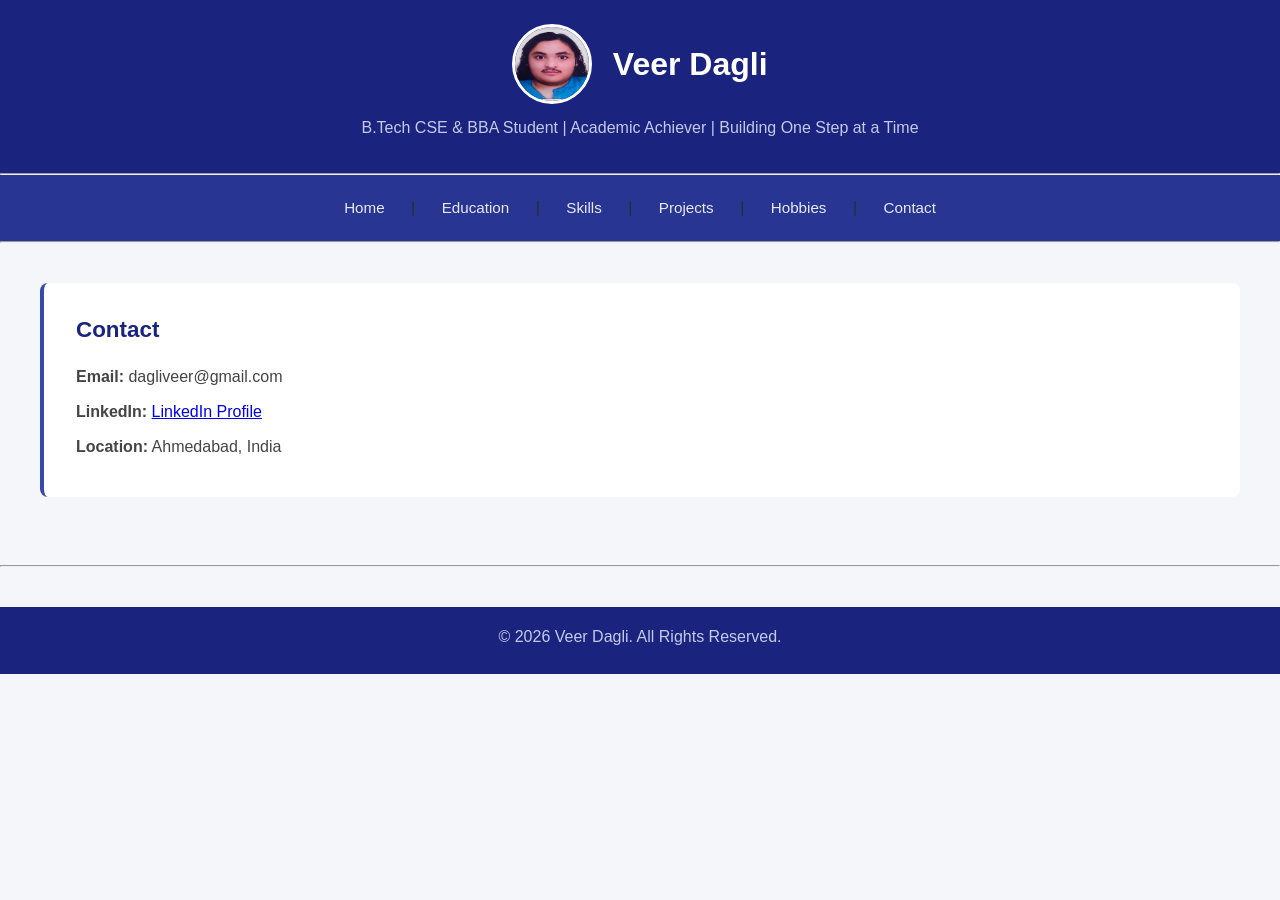
==== contact.html @ c1614d91 "Update contact.html" ====
<!DOCTYPE html>
<html lang="en">
<head>
    <meta charset="UTF-8">
    <meta name="viewport" content="width=device-width, initial-scale=1.0">
    <title>Veer Dagli - Contact</title>
    <link rel="stylesheet" href="styles.css">

</head>
<body>
       <header>
      <div class="header-content">
        <img src="image1.jpg" alt="Photograph" class="profile-img">
        <h1>Veer Dagli</h1>
      </div>
      <p class="tagline">B.Tech CSE & BBA Student | Academic Achiever | Building One Step at a Time</p>
    </header>
    <hr>
    <nav>
        <a href="index.html">Home</a> |
        <a href="education.html">Education</a> |
        <a href="skills.html">Skills</a> |
        <a href="projects.html">Projects</a> |
        <a href="hobbies.html">Hobbies</a> |
        <a href="contact.html">Contact</a>
    </nav>
    <hr>

    <main>
        <section id="contact">
            <h2>Contact</h2>

            <p><b>Email:</b> dagliveer@gmail.com</p>
            <p><b>LinkedIn:</b> 
                <a href="https://www.linkedin.com/in/veer-dagli-8347a9398/">
                LinkedIn Profile</a>
            </p>
            <p><b>Location:</b> Ahmedabad, India</p>

        </section>
    </main>
    <hr>
    <footer>
        <p>© 2026 Veer Dagli. All Rights Reserved.</p>
    </footer>

</body>
</html>
---- styles.css ----
* {
  margin: 0;
  padding: 0;
  box-sizing: border-box;
}


body {
  font-family: "Segoe UI", Arial, sans-serif;
  background-color: #f4f6f9;
  color: #2c2c2c;
  line-height: 1.7;
}

h1 {
  font-size: 2rem;
  font-weight: 700;
}

h2 {
  font-size: 1.4rem;
  font-weight: 600;
  color: #1a237e;
  margin-bottom: 14px;
}

h3 {
  font-size: 1.1rem;
  font-weight: 600;
  color: #283593;
  margin-bottom: 10px;
  
}

p {
  font-size: 1rem;
  margin-bottom: 8px;
}

 
header {
  background-color: #1a237e;
  color: white;
  padding: 24px 40px;
  text-align: center;
}

.header-content {
  display: inline-block;
  vertical-align: middle;
  text-align: left;
}

.profile-img {
  height: 80px;
  width: 80px;
  border-radius: 50%;
  border: 3px solid white;
  vertical-align: middle;
  margin-right: 16px;
  display: inline-block;
}

header h1 {
  display: inline-block;
  vertical-align: middle;
  color: white;
}

.tagline {
  margin-top: 10px;
  font-size: 1rem;
  color: #c5cae9;
}



nav {
  background-color: #283593;
  padding: 12px 40px;
  text-align: center;
  position: sticky;
  top: 0;
}

nav a {
  display: inline-block;
  color: #e8eaf6;
  text-decoration: none;
  padding: 8px 18px;
  margin: 0 4px;
  border-radius: 20px;
  font-size: 0.95rem;
}

nav a:hover {
  background-color: #3949ab;
  color: white;
}

nav a:active {
  background-color: #1a237e;
  color: white;
}


main {
  padding: 40px;
}

section {
  background-color: white;
  border-radius: 8px;
  padding: 28px 32px;
  margin-bottom: 28px;
  border-left: 4px solid #3949ab;
}

section p {
  color: #444;
}



article {
 padding: 16px 0 16px 20px;
}

.article-divider {
  border: none;
  border-top: 1px solid #c5cae9;
  margin: 8px 0;
}


#programming, #webdev, #business {
  margin-bottom: 28px;
}



table {
  width: 100%;
  border-collapse: collapse;
  margin-top: 10px;
}

th {
  background-color: #1a237e;
  color: white;
  padding: 10px 16px;
  text-align: left;
  font-weight: 600;
}

td {
  padding: 10px 16px;
  border-bottom: 1px solid #c5cae9;
  color: #444;
}

tr:nth-of-type(even) {
  background-color: #e8eaf6;
}

tr:hover {
  background-color: #c5cae9;
}



footer {
  background-color: #1a237e;
  color: #c5cae9;
  text-align: center;
  padding: 16px;
  font-size: 0.9rem;
  margin-top: 40px;
}
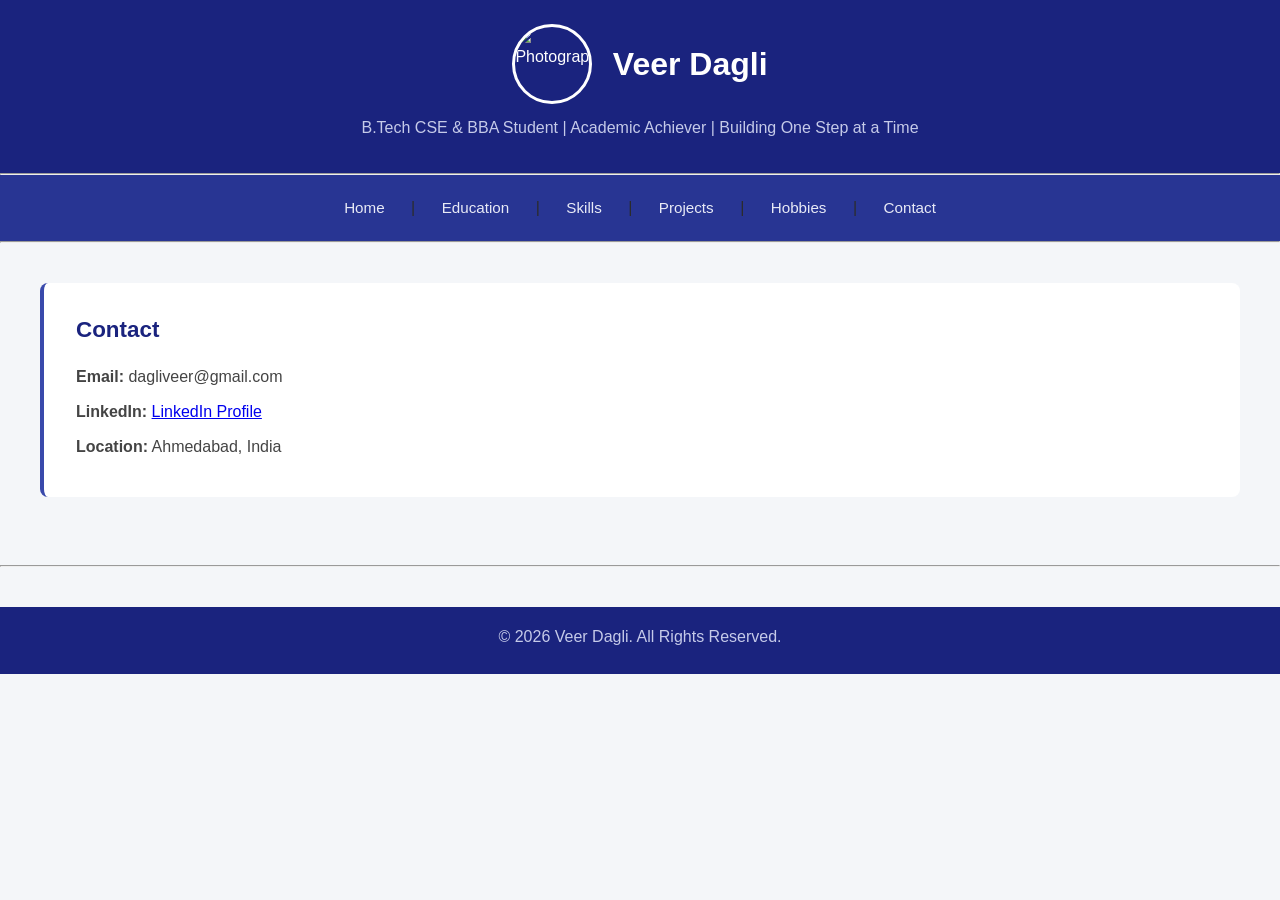
==== commit a039c52e: "Update contact.html" ====
--- a/contact.html
+++ b/contact.html
@@ -10,7 +10,7 @@
 <body>
        <header>
       <div class="header-content">
-        <img src="image1.jpg" alt="Photograph" class="profile-img">
+        <img src="./images/image1.jpg" alt="Photograph" class="profile-img">
         <h1>Veer Dagli</h1>
       </div>
       <p class="tagline">B.Tech CSE & BBA Student | Academic Achiever | Building One Step at a Time</p>
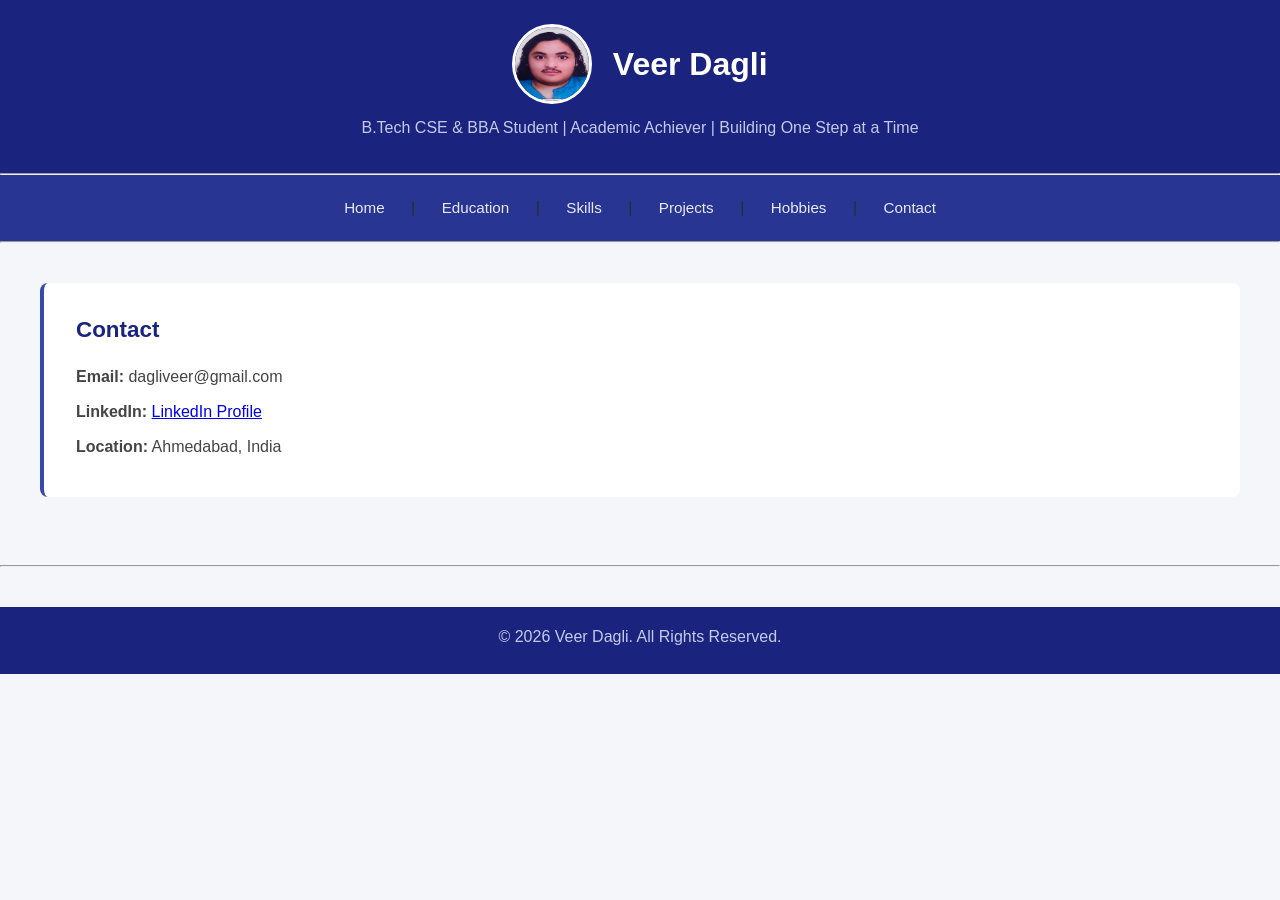
==== commit 603c3bc3: "Update contact.html" ====
--- a/contact.html
+++ b/contact.html
@@ -10,7 +10,7 @@
 <body>
        <header>
       <div class="header-content">
-        <img src="./images/image1.jpg" alt="Photograph" class="profile-img">
+        <img src="image1.jpg" alt="Photograph" class="profile-img">
         <h1>Veer Dagli</h1>
       </div>
       <p class="tagline">B.Tech CSE & BBA Student | Academic Achiever | Building One Step at a Time</p>
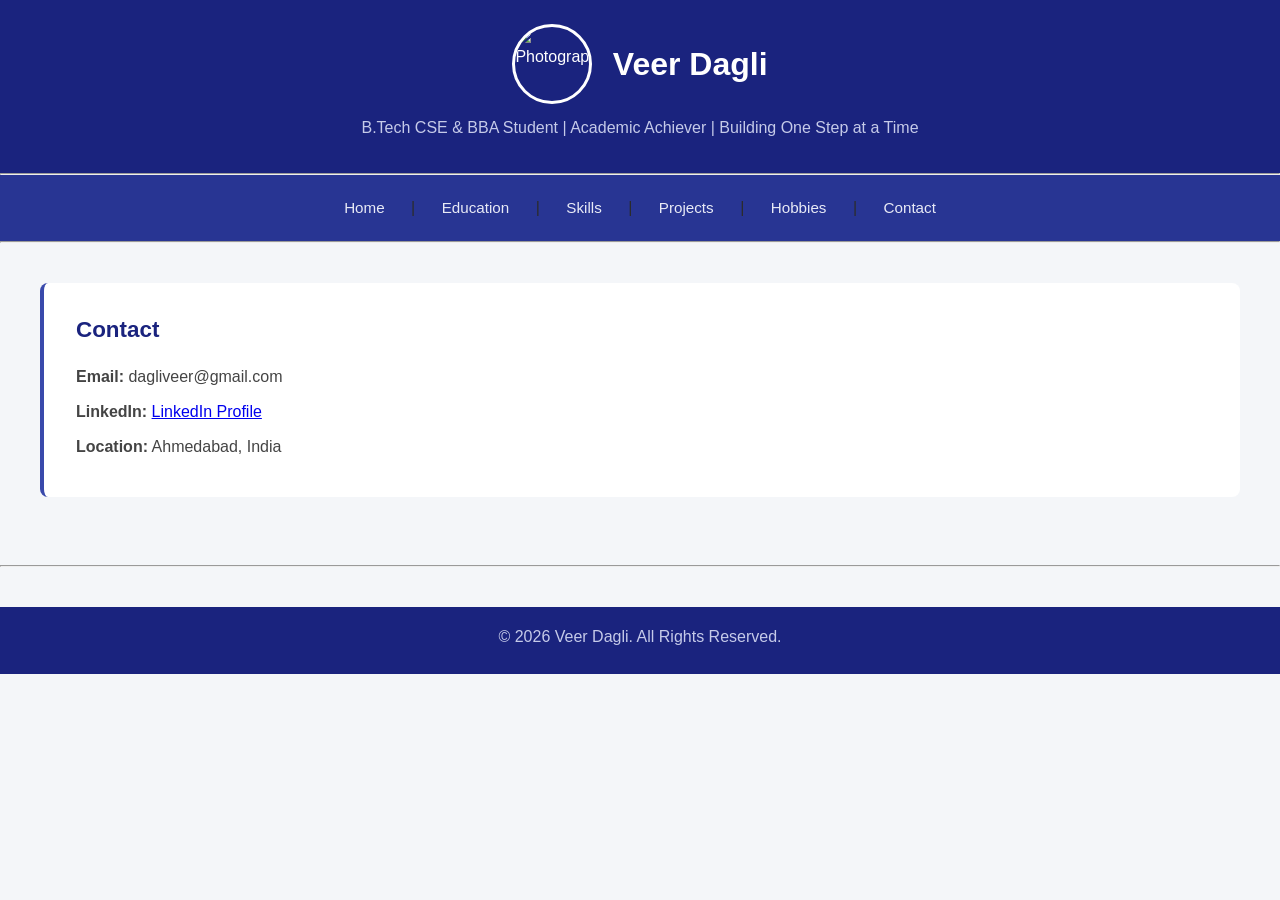
==== commit e6c4a767: "Update contact.html" ====
--- a/contact.html
+++ b/contact.html
@@ -10,7 +10,7 @@
 <body>
        <header>
       <div class="header-content">
-        <img src="image1.jpg" alt="Photograph" class="profile-img">
+        <img src=".image1.jpg" alt="Photograph" class="profile-img">
         <h1>Veer Dagli</h1>
       </div>
       <p class="tagline">B.Tech CSE & BBA Student | Academic Achiever | Building One Step at a Time</p>
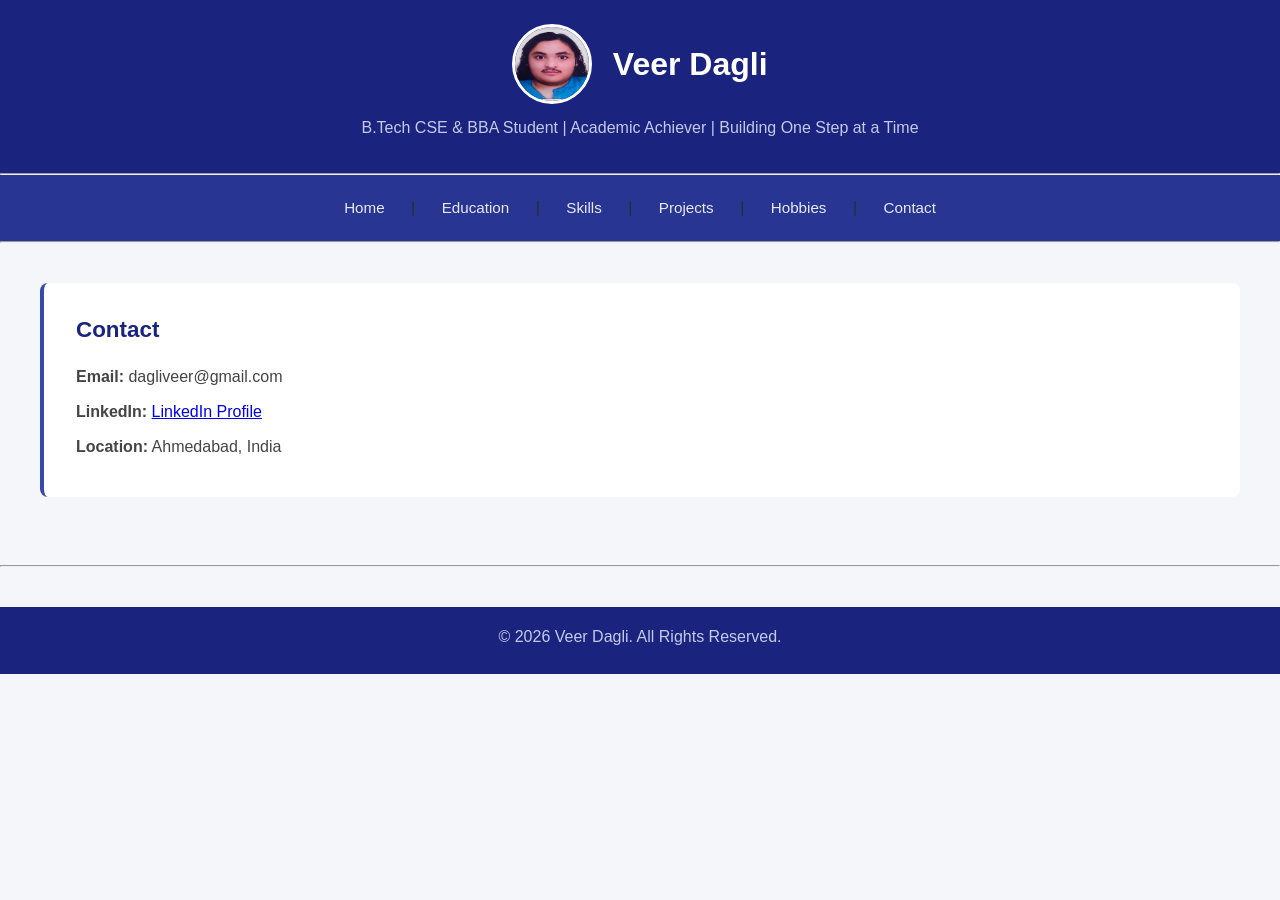
==== commit 3a49060e: "Add files via upload" ====
--- a/contact.html
+++ b/contact.html
@@ -10,7 +10,7 @@
 <body>
        <header>
       <div class="header-content">
-        <img src=".image1.jpg" alt="Photograph" class="profile-img">
+        <img src="./images/image1.jpg" alt="Photograph" class="profile-img">
         <h1>Veer Dagli</h1>
       </div>
       <p class="tagline">B.Tech CSE & BBA Student | Academic Achiever | Building One Step at a Time</p>
@@ -45,4 +45,4 @@
     </footer>
 
 </body>
-</html>
+</html>
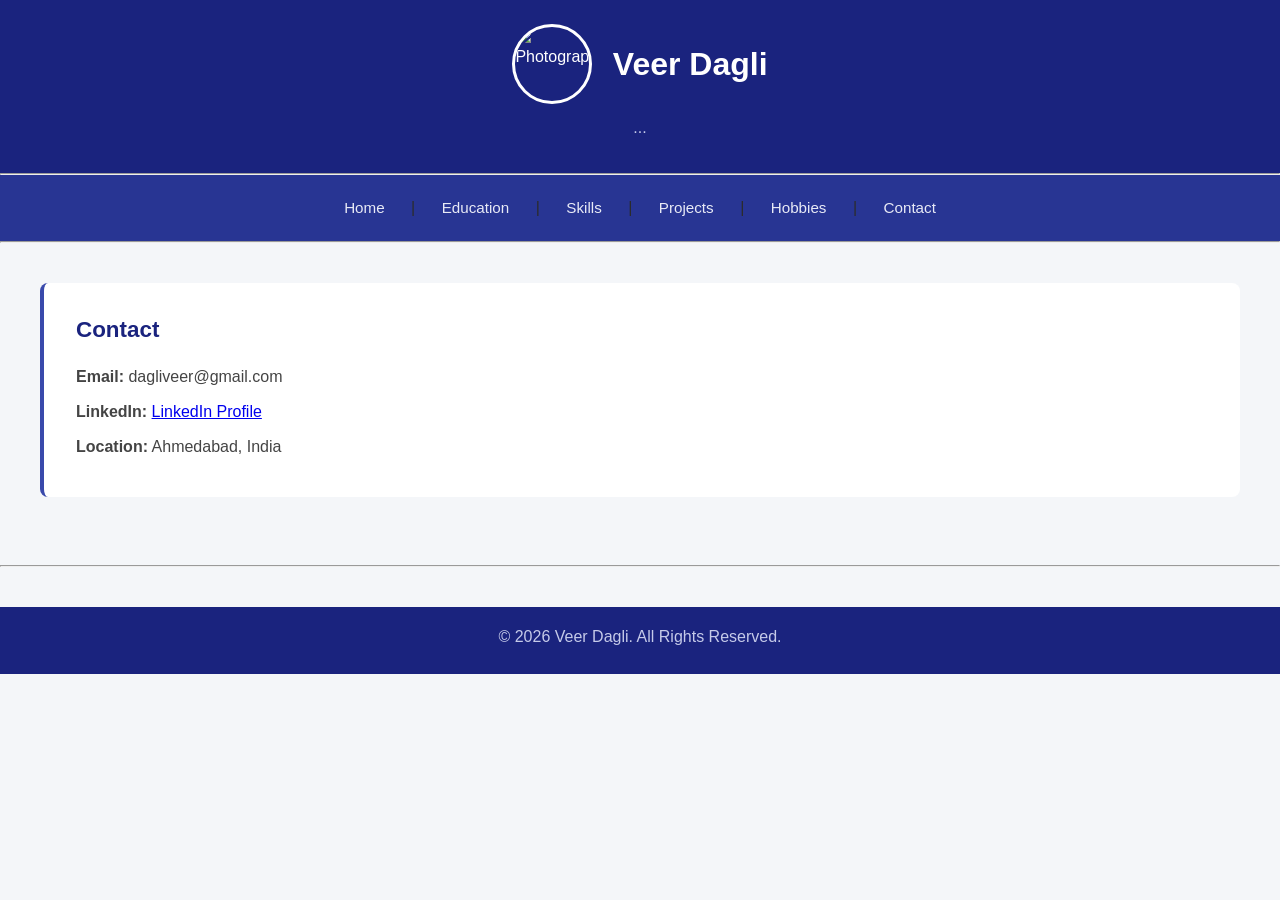
==== commit 40d262c8: "Update contact.html" ====
--- a/contact.html
+++ b/contact.html
@@ -1,48 +1,47 @@
-<!DOCTYPE html>
+<!doctype html>
 <html lang="en">
-<head>
-    <meta charset="UTF-8">
-    <meta name="viewport" content="width=device-width, initial-scale=1.0">
+  <head>
+    <meta charset="UTF-8" />
+    <meta name="viewport" content="width=device-width, initial-scale=1.0" />
     <title>Veer Dagli - Contact</title>
-    <link rel="stylesheet" href="styles.css">
-
-</head>
-<body>
-       <header>
-      <div class="header-content">
-        <img src="./images/image1.jpg" alt="Photograph" class="profile-img">
-        <h1>Veer Dagli</h1>
+    <link rel="stylesheet" href="styles.css" />
+  </head>
+  <body>
+    <header>
+      <div class="header-inner">
+        <div class="header-content">
+          <img src="./images/image1.png" alt="Photograph" class="profile-img" />
+          <h1>Veer Dagli</h1>
+        </div>
+        <p class="tagline">...</p>
       </div>
-      <p class="tagline">B.Tech CSE & BBA Student | Academic Achiever | Building One Step at a Time</p>
     </header>
-    <hr>
+    <hr />
     <nav>
-        <a href="index.html">Home</a> |
-        <a href="education.html">Education</a> |
-        <a href="skills.html">Skills</a> |
-        <a href="projects.html">Projects</a> |
-        <a href="hobbies.html">Hobbies</a> |
-        <a href="contact.html">Contact</a>
+      <a href="index.html">Home</a> | <a href="education.html">Education</a> |
+      <a href="skills.html">Skills</a> | <a href="projects.html">Projects</a> |
+      <a href="hobbies.html">Hobbies</a> |
+      <a href="contact.html">Contact</a>
     </nav>
-    <hr>
+    <hr />
 
     <main>
-        <section id="contact">
-            <h2>Contact</h2>
+      <section id="contact">
+        <h2>Contact</h2>
 
-            <p><b>Email:</b> dagliveer@gmail.com</p>
-            <p><b>LinkedIn:</b> 
-                <a href="https://www.linkedin.com/in/veer-dagli-8347a9398/">
-                LinkedIn Profile</a>
-            </p>
-            <p><b>Location:</b> Ahmedabad, India</p>
-
-        </section>
+        <p><b>Email:</b> dagliveer@gmail.com</p>
+        <p>
+          <b>LinkedIn:</b>
+          <a href="https://www.linkedin.com/in/veer-dagli-8347a9398/">
+            LinkedIn Profile</a
+          >
+        </p>
+        <p><b>Location:</b> Ahmedabad, India</p>
+      </section>
     </main>
-    <hr>
+    <hr />
     <footer>
-        <p>© 2026 Veer Dagli. All Rights Reserved.</p>
+      <p>© 2026 Veer Dagli. All Rights Reserved.</p>
     </footer>
-
-</body>
-</html>+  </body>
+</html>
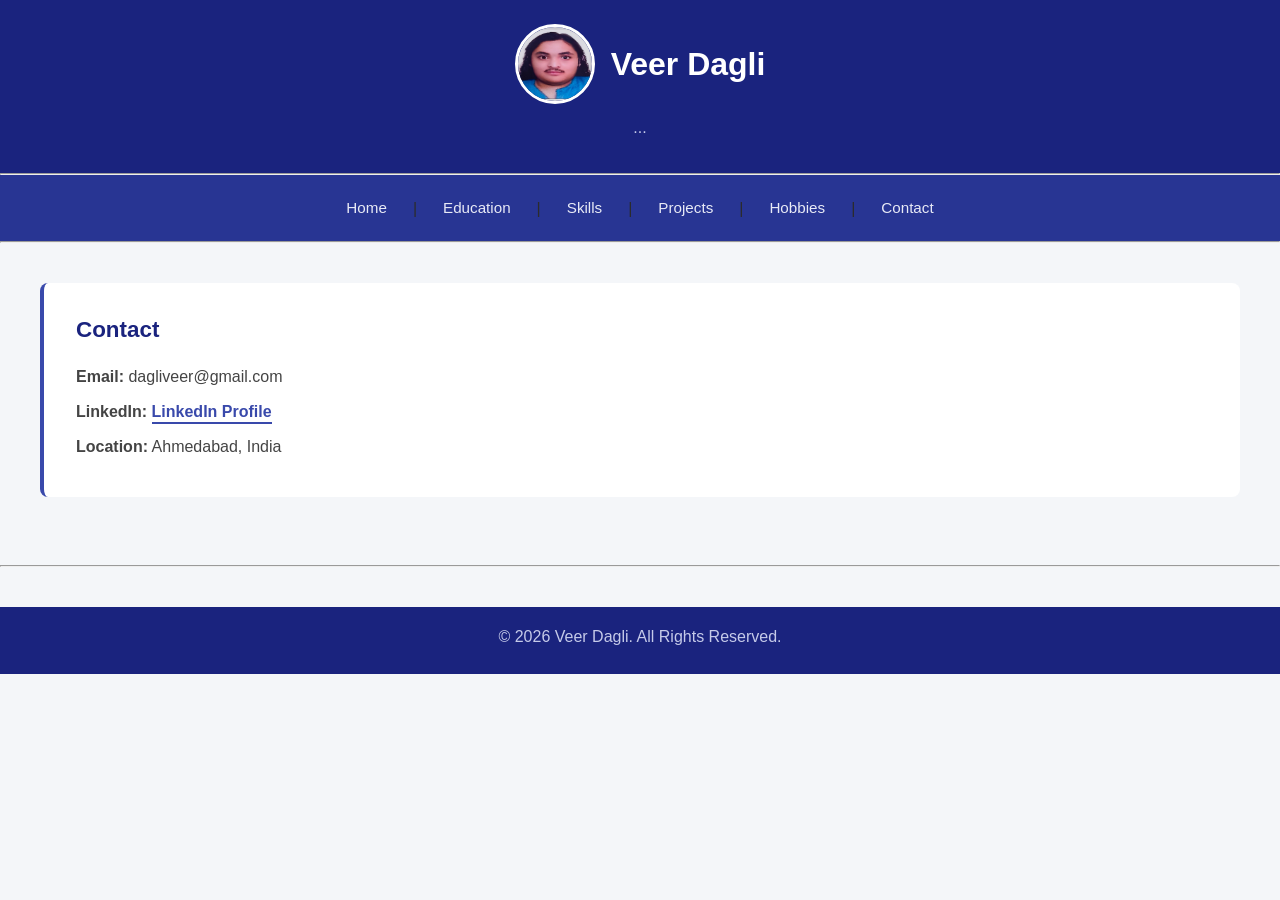
==== commit 2f7ce44b: "Update contact.html" ====
--- a/contact.html
+++ b/contact.html
@@ -10,7 +10,7 @@
     <header>
       <div class="header-inner">
         <div class="header-content">
-          <img src="./images/image1.png" alt="Photograph" class="profile-img" />
+          <img src="./images/image1.jpg" alt="Photograph" class="profile-img" />
           <h1>Veer Dagli</h1>
         </div>
         <p class="tagline">...</p>
--- a/styles.css
+++ b/styles.css
@@ -4,6 +4,7 @@
   padding: 0;
   box-sizing: border-box;
 }
+
 
 
 body {
@@ -13,43 +14,31 @@
   line-height: 1.7;
 }
 
-h1 {
-  font-size: 2rem;
-  font-weight: 700;
-}
+h1 { font-size: 2rem; font-weight: 700; }
+h2 { font-size: 1.4rem; font-weight: 600; color: #1a237e; margin-bottom: 14px; }
+h3 { font-size: 1.1rem; font-weight: 600; color: #283593; margin-bottom: 10px; }
+p  { font-size: 1rem; margin-bottom: 8px; }
 
-h2 {
-  font-size: 1.4rem;
-  font-weight: 600;
-  color: #1a237e;
-  margin-bottom: 14px;
-}
 
-h3 {
-  font-size: 1.1rem;
-  font-weight: 600;
-  color: #283593;
-  margin-bottom: 10px;
-  
-}
 
-p {
-  font-size: 1rem;
-  margin-bottom: 8px;
-}
-
- 
 header {
   background-color: #1a237e;
   color: white;
   padding: 24px 40px;
-  text-align: center;
 }
 
+.header-inner {
+  display: flex;
+  flex-direction: column;
+  align-items: center;
+}
+
+
 .header-content {
-  display: inline-block;
-  vertical-align: middle;
-  text-align: left;
+  display: flex;
+  flex-direction: row;
+  align-items: center;
+  gap: 16px;
 }
 
 .profile-img {
@@ -57,14 +46,9 @@
   width: 80px;
   border-radius: 50%;
   border: 3px solid white;
-  vertical-align: middle;
-  margin-right: 16px;
-  display: inline-block;
 }
 
 header h1 {
-  display: inline-block;
-  vertical-align: middle;
   color: white;
 }
 
@@ -72,42 +56,39 @@
   margin-top: 10px;
   font-size: 1rem;
   color: #c5cae9;
+  text-align: center;
 }
-
 
 
 nav {
   background-color: #283593;
   padding: 12px 40px;
-  text-align: center;
   position: sticky;
   top: 0;
+
+  display: flex;
+  flex-direction: row;
+  justify-content: center;
+  align-items: center;
+  gap: 8px;
 }
 
 nav a {
-  display: inline-block;
   color: #e8eaf6;
   text-decoration: none;
   padding: 8px 18px;
-  margin: 0 4px;
   border-radius: 20px;
   font-size: 0.95rem;
 }
 
-nav a:hover {
-  background-color: #3949ab;
-  color: white;
-}
-
-nav a:active {
-  background-color: #1a237e;
-  color: white;
-}
+nav a:hover  { background-color: #3949ab; color: white; }
+nav a:active { background-color: #1a237e; color: white; }
 
 
-main {
-  padding: 40px;
-}
+
+main { padding: 40px; }
+
+
 
 section {
   background-color: white;
@@ -117,15 +98,11 @@
   border-left: 4px solid #3949ab;
 }
 
-section p {
-  color: #444;
-}
+section p { color: #444; }
 
 
 
-article {
- padding: 16px 0 16px 20px;
-}
+article { padding: 16px 0 16px 20px; }
 
 .article-divider {
   border: none;
@@ -134,10 +111,23 @@
 }
 
 
-#programming, #webdev, #business {
-  margin-bottom: 28px;
+
+.skills-grid {
+  display: grid;
+  grid-template-columns: repeat(3, 1fr);
+  gap: 24px;
+  margin-top: 16px;
 }
 
+
+#programming,
+#webdev,
+#business {
+  background-color: #f4f6f9;
+  border-radius: 8px;
+  padding: 16px;
+  border-top: 3px solid #3949ab;
+}
 
 
 table {
@@ -160,12 +150,23 @@
   color: #444;
 }
 
-tr:nth-of-type(even) {
-  background-color: #e8eaf6;
+
+tr:nth-of-type(even) { background-color: #e8eaf6; }
+tr:hover             { background-color: #c5cae9; }
+
+
+
+section a {
+  color: #3949ab;
+  font-weight: 600;
+  text-decoration: none;
+  border-bottom: 2px solid #3949ab;
+  padding-bottom: 2px;
 }
 
-tr:hover {
-  background-color: #c5cae9;
+section a:hover {
+  color: #1a237e;
+  border-bottom-color: #1a237e;
 }
 
 
@@ -177,4 +178,4 @@
   padding: 16px;
   font-size: 0.9rem;
   margin-top: 40px;
-}+}
